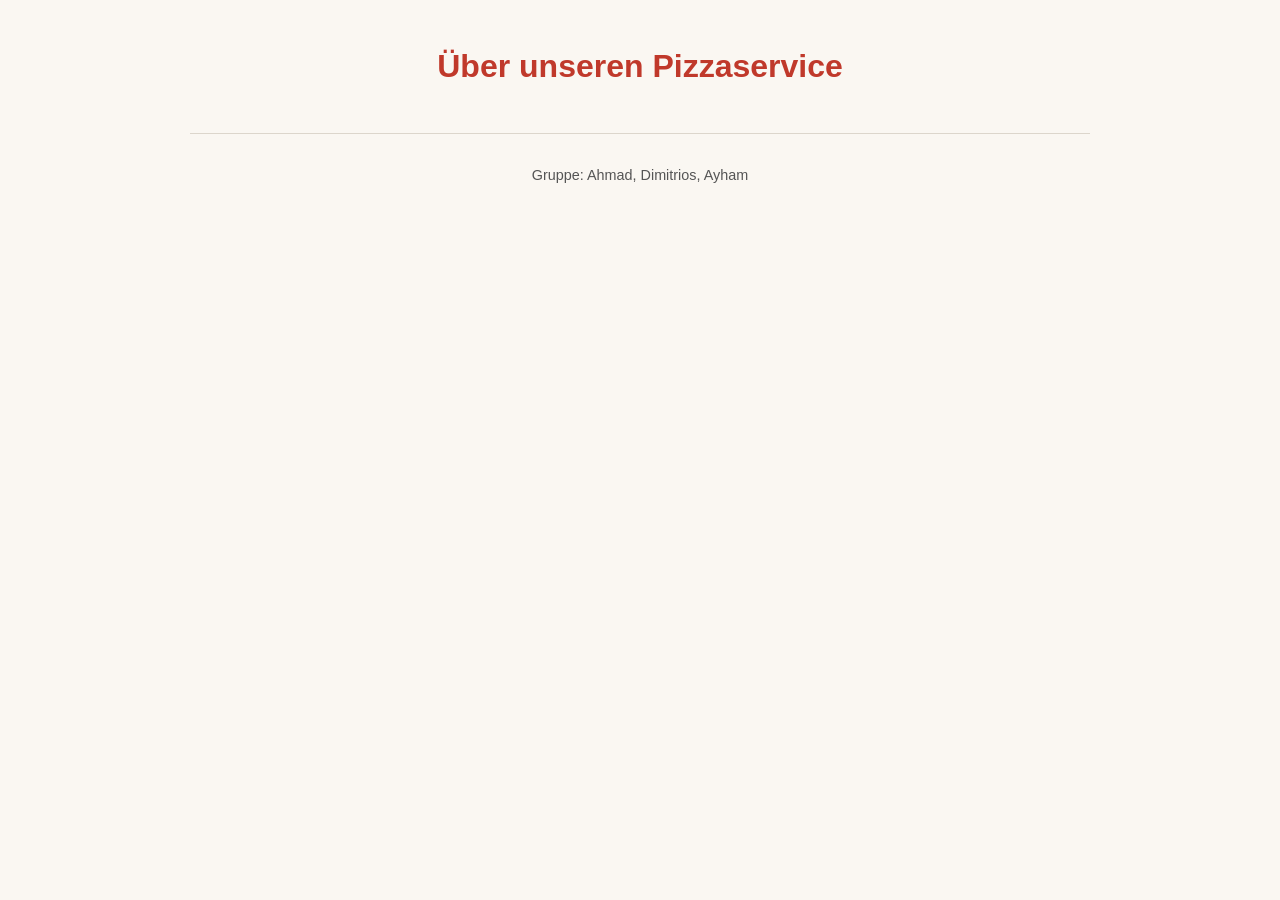
==== info.html @ 2d85403d "Zweite Seite info.html erstellt und in index.html verlinkt" ====
<!DOCTYPE html>
<html lang="de">
<head>
    <meta charset="UTF-8">
    <meta name="viewport" content="width=device-width, initial-scale=1.0">
    <title>Info – Pizzaservice</title>
    <link rel="stylesheet" href="style.css">
</head>
<body>

    <h1>Über unseren Pizzaservice</h1>

    <main>
        <!-- Hier ergänzt Person 2 den Inhalt -->
    </main>

    <footer>
        <p>Gruppe: Ahmad, Dimitrios, Ayham</p>
    </footer>

</body>
</html>
---- style.css ----
/* Grundfarben und Schriftarten (Runde 2 - P1) */
:root {
    --bg-color: #faf7f2;
    --card-bg: #ffffff;
    --text-color: #2c2c2c;
    --primary-color: #c0392b;
    --primary-hover: #a93226;
    --border-color: #dcd6cc;
}

body {
    background-color: var(--bg-color);
    color: var(--text-color);
    font-family: Arial, Helvetica, sans-serif;
    line-height: 1.6;
    margin: 0;
    padding: 20px;
}

main {
    max-width: 900px;
    margin: 0 auto;
}

h1 {
    color: var(--primary-color);
    text-align: center;
    margin-bottom: 30px;
}

h2 {
    color: var(--text-color);
    border-bottom: 2px solid var(--primary-color);
    padding-bottom: 6px;
}

/* Eingabefelder */
input {
    width: 100%;
    max-width: 350px;
    padding: 10px;
    margin: 8px 0;
    border: 1px solid #999;
    border-radius: 5px;
}

/* Beschriftungen */
label {
    display: block;
    margin-top: 10px;
    font-weight: bold;
}

/* Button */
button {
    background-color: #2563eb;
    color: white;
    padding: 12px 20px;
    border: none;
    border-radius: 5px;
    cursor: pointer;
}

button:hover {
    background-color: #1d4ed8;
}

/* Ausgabebereich / Tabelle */
.ergebnisse {
    margin-top: 32px;
}

table {
    width: 100%;
    border-collapse: collapse;
    background-color: var(--card-bg);
    border: 1px solid var(--border-color);
    border-radius: 6px;
    overflow: hidden;
    margin-top: 12px;
}

th,
td {
    padding: 12px 14px;
    text-align: left;
    border-bottom: 1px solid var(--border-color);
}

thead th {
    background-color: var(--primary-color);
    color: #ffffff;
    font-weight: bold;
}

tbody tr:nth-child(even) {
    background-color: var(--bg-color);
}

tbody tr:hover {
    background-color: #f3ece2;
}

tbody tr:last-child td {
    border-bottom: none;
}

/* Footer */
footer {
    max-width: 900px;
    margin: 40px auto 0;
    padding-top: 16px;
    border-top: 1px solid var(--border-color);
    text-align: center;
    font-size: 0.9rem;
    color: #555555;
}
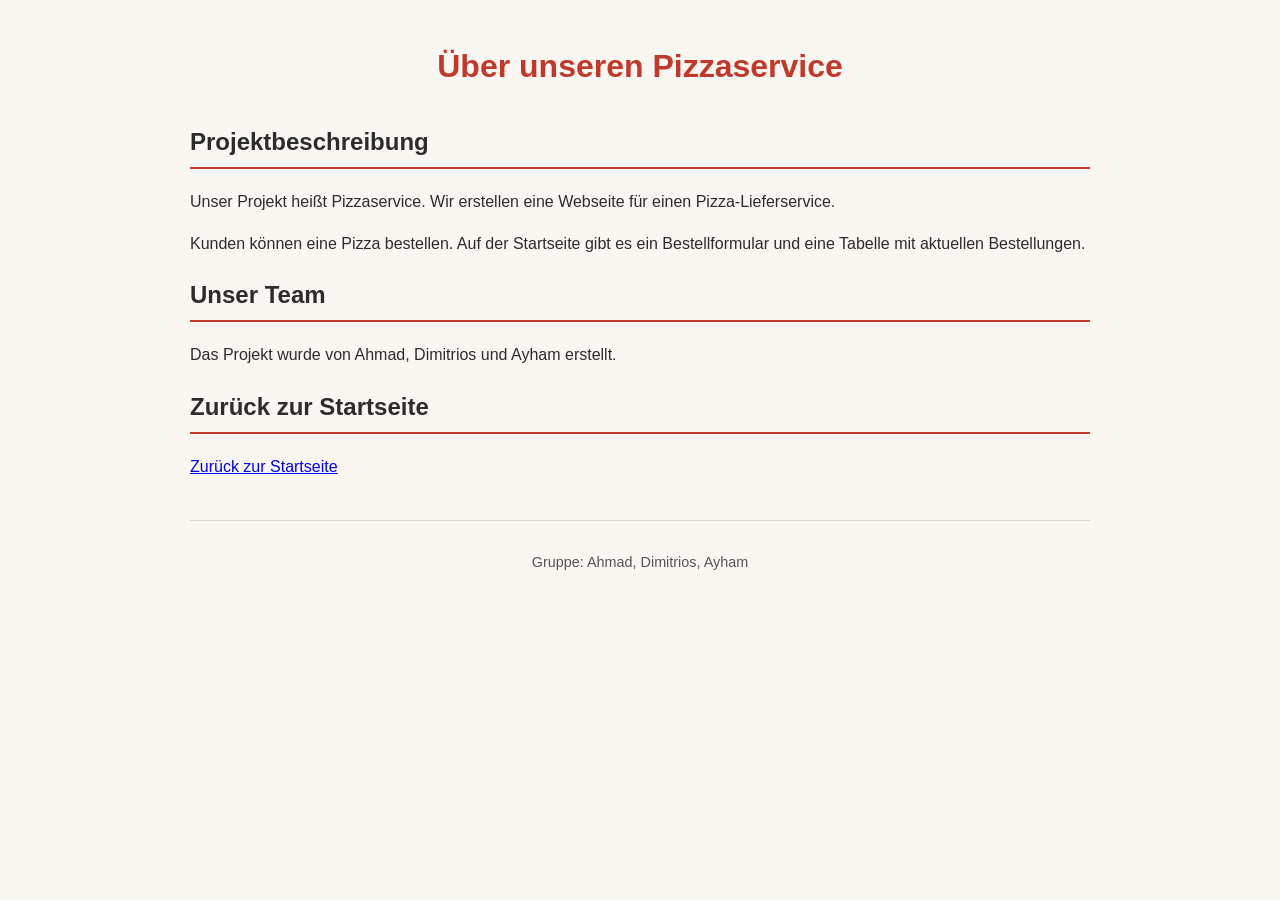
==== commit 9abcaf8d: "Projektbeschreibung und einem Zurück-Link" ====
--- a/info.html
+++ b/info.html
@@ -11,7 +11,36 @@
     <h1>Über unseren Pizzaservice</h1>
 
     <main>
-        <!-- Hier ergänzt Person 2 den Inhalt -->
+
+<main>
+    <h2>Projektbeschreibung</h2>
+
+    <p>
+        Unser Projekt heißt Pizzaservice.
+        Wir erstellen eine Webseite für einen
+        Pizza-Lieferservice.
+    </p>
+
+    <p>
+        Kunden können eine Pizza bestellen.
+        Auf der Startseite gibt es ein
+        Bestellformular und eine Tabelle
+        mit aktuellen Bestellungen.
+    </p>
+
+    <h2>Unser Team</h2>
+
+    <p>
+        Das Projekt wurde von Ahmad,
+        Dimitrios und Ayham erstellt.
+    </p>
+
+    <h2>Zurück zur Startseite</h2>
+
+    <a href="index.html">
+        Zurück zur Startseite
+    </a>
+</main>
     </main>
 
     <footer>
